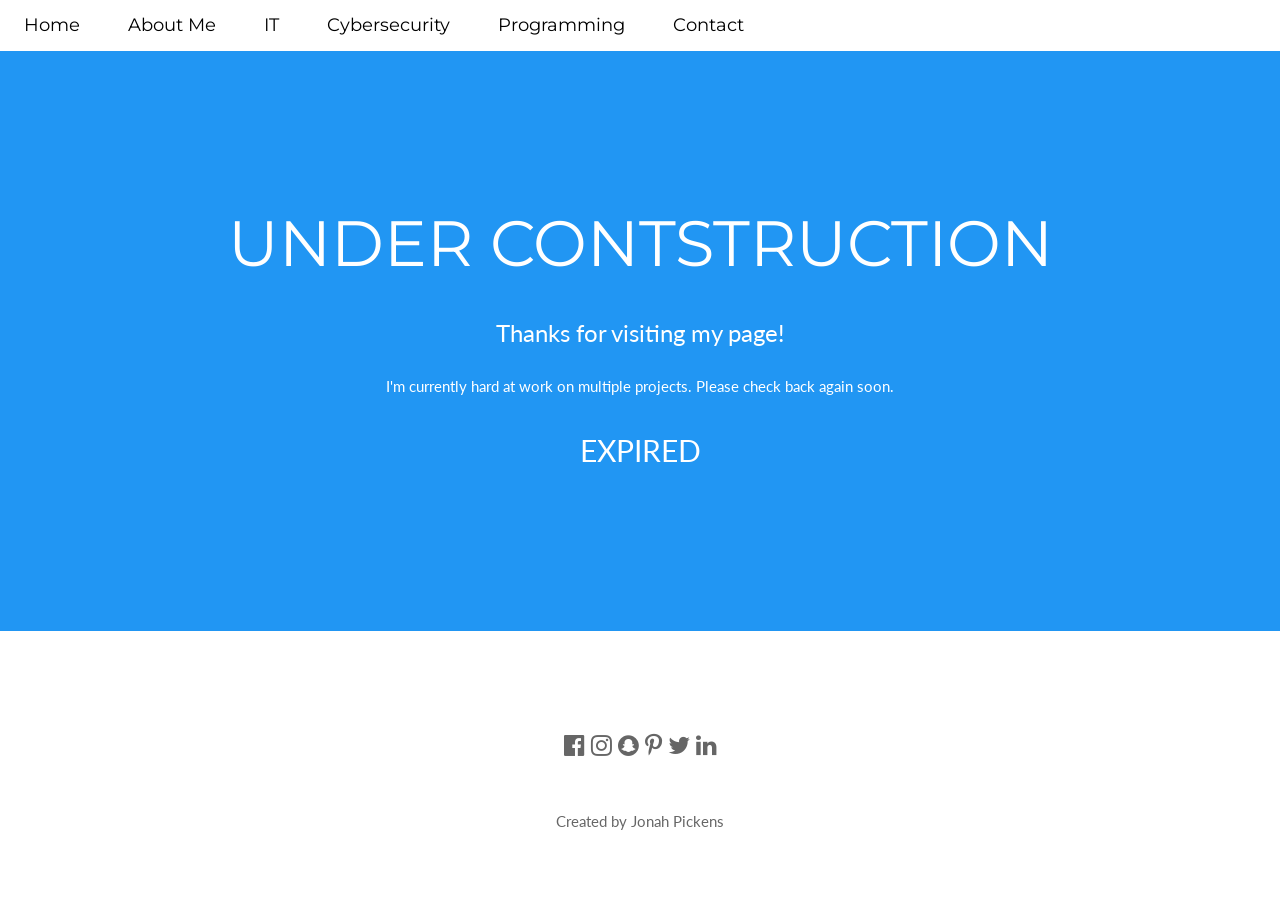
==== index.html @ 75fd9cc0 "Update index.html" ====
<!DOCTYPE html>
<html lang="en">
<head>
<title>Jonah's GitHub Portfolio</title>
<meta charset="UTF-8">
<meta name="viewport" content="width=device-width, initial-scale=1">
<link rel="stylesheet" href="https://www.w3schools.com/w3css/4/w3.css">
<link rel="stylesheet" href="https://fonts.googleapis.com/css?family=Lato">
<link rel="stylesheet" href="https://fonts.googleapis.com/css?family=Montserrat">
<link rel="stylesheet" href="https://cdnjs.cloudflare.com/ajax/libs/font-awesome/4.7.0/css/font-awesome.min.css">
<style>
body,h1,h2,h3,h4,h5,h6 {font-family: "Lato", sans-serif}
.w3-bar,h1,button {font-family: "Montserrat", sans-serif}
.fa-anchor,.fa-coffee {font-size:200px}
hr {
  margin: auto;
  width: 40%;
}
</style>
</head>
<body>

<!-- Navbar -->
<div class="w3-top">
  <div class="w3-bar w3- w3-card w3-left-align w3-large">
    <a class="w3-bar-item w3-button w3-hide-medium w3-hide-large w3-right w3-padding-large w3-hover-grey w3-large w3-pale-blue" href="javascript:void(0);" onclick="myFunction()" title="Toggle Navigation Menu"><i class="fa fa-bars"></i></a>
    <a href="#" class="w3-bar-item w3-button w3-padding-large w3-white">Home</a>
    <a href="#" class="w3-bar-item w3-button w3-hide-small w3-padding-large w3-hover-white">About Me</a>
    <a href="#" class="w3-bar-item w3-button w3-hide-small w3-padding-large w3-hover-white">IT</a>
    <a href="#" class="w3-bar-item w3-button w3-hide-small w3-padding-large w3-hover-white">Cybersecurity</a>
    <a href="#" class="w3-bar-item w3-button w3-hide-small w3-padding-large w3-hover-white">Programming</a>
    <a href="#" class="w3-bar-item w3-button w3-hide-small w3-padding-large w3-hover-white">Contact</a>
  </div>

<!-- Navbar on small screens
  <div id="navDemo" class="w3-bar-block w3-white w3-hide w3-hide-large w3-hide-medium w3-large">
    <a href="#" class="w3-bar-item w3-button w3-padding-large">Link 1</a>
    <a href="#" class="w3-bar-item w3-button w3-padding-large">Link 2</a>
    <a href="#" class="w3-bar-item w3-button w3-padding-large">Link 3</a>
    <a href="#" class="w3-bar-item w3-button w3-padding-large">Link 4</a>
  </div>
</div> -->

<!-- Header -->
<header class="w3-container w3-blue w3-center" style="padding:128px 16px">
  <h1 class="w3-margin w3-jumbo">UNDER CONTSTRUCTION</h1>
  <p class="w3-xlarge">
    Thanks for visiting my page!
  </p>
  <p>I'm currently hard at work on multiple projects.
    Please check back again soon.
  </p>
  <p id="demo" style="font-size:30px"></p>
  <!-- <button class="w3-button w3-black w3-padding-large w3-large w3-margin-top">Get Started</button> -->
</header>

<!-- Footer -->
<footer class="w3-container w3-padding-64 w3-center w3-opacity">  
  <div class="w3-xlarge w3-padding-32">
    <i class="fa fa-facebook-official w3-hover-opacity"></i>
    <i class="fa fa-instagram w3-hover-opacity"></i>
    <i class="fa fa-snapchat w3-hover-opacity"></i>
    <i class="fa fa-pinterest-p w3-hover-opacity"></i>
    <i class="fa fa-twitter w3-hover-opacity"></i>
    <i class="fa fa-linkedin w3-hover-opacity"></i>
 </div>
 <p>Created by Jonah Pickens</p>
</footer>

<script>
// Used to toggle the menu on small screens when clicking on the menu button
function myFunction() {
  var x = document.getElementById("navDemo");
  if (x.className.indexOf("w3-show") == -1) {
    x.className += " w3-show";
  } else { 
    x.className = x.className.replace(" w3-show", "");
  }
}
// Set the date we're counting down to
var countDownDate = new Date("Oct 2, 2024 15:37:25").getTime();

// Update the count down every 1 second
var countdownfunction = setInterval(function() {

  // Get todays date and time
  var now = new Date().getTime();
  
  // Find the distance between now an the count down date
  var distance = countDownDate - now;
  
  // Time calculations for days, hours, minutes and seconds
  var days = Math.floor(distance / (1000 * 60 * 60 * 24));
  var hours = Math.floor((distance % (1000 * 60 * 60 * 24)) / (1000 * 60 * 60));
  var minutes = Math.floor((distance % (1000 * 60 * 60)) / (1000 * 60));
  var seconds = Math.floor((distance % (1000 * 60)) / 1000);
  
  // Output the result in an element with id="demo"
  document.getElementById("demo").innerHTML = days + "d " + hours + "h "
  + minutes + "m " + seconds + "s ";
  
  // If the count down is over, write some text 
  if (distance < 0) {
    clearInterval(countdownfunction);
    document.getElementById("demo").innerHTML = "EXPIRED";
  }
}, 1000);
</script>

</body>
</html>
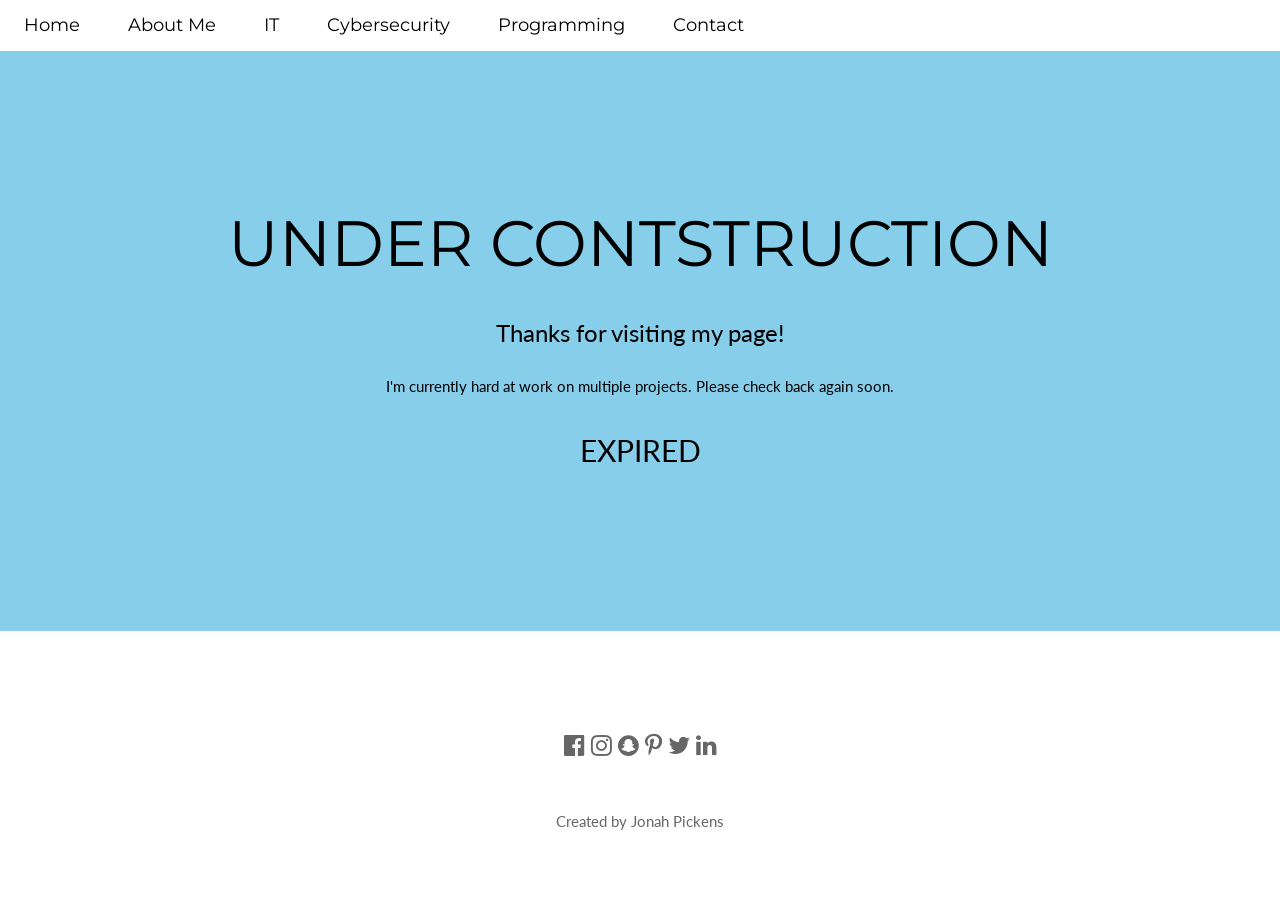
==== commit 48f6c7c8: "Update index.html" ====
--- a/index.html
+++ b/index.html
@@ -25,11 +25,11 @@
   <div class="w3-bar w3- w3-card w3-left-align w3-large">
     <a class="w3-bar-item w3-button w3-hide-medium w3-hide-large w3-right w3-padding-large w3-hover-grey w3-large w3-pale-blue" href="javascript:void(0);" onclick="myFunction()" title="Toggle Navigation Menu"><i class="fa fa-bars"></i></a>
     <a href="#" class="w3-bar-item w3-button w3-padding-large w3-white">Home</a>
-    <a href="#" class="w3-bar-item w3-button w3-hide-small w3-padding-large w3-hover-white">About Me</a>
-    <a href="#" class="w3-bar-item w3-button w3-hide-small w3-padding-large w3-hover-white">IT</a>
-    <a href="#" class="w3-bar-item w3-button w3-hide-small w3-padding-large w3-hover-white">Cybersecurity</a>
-    <a href="#" class="w3-bar-item w3-button w3-hide-small w3-padding-large w3-hover-white">Programming</a>
-    <a href="#" class="w3-bar-item w3-button w3-hide-small w3-padding-large w3-hover-white">Contact</a>
+    <a href="#" class="w3-bar-item w3-button w3-hide-small w3-padding-large w3-hover-grey">About Me</a>
+    <a href="#" class="w3-bar-item w3-button w3-hide-small w3-padding-large w3-hover-grey">IT</a>
+    <a href="#" class="w3-bar-item w3-button w3-hide-small w3-padding-large w3-hover-grey">Cybersecurity</a>
+    <a href="#" class="w3-bar-item w3-button w3-hide-small w3-padding-large w3-hover-grey">Programming</a>
+    <a href="#" class="w3-bar-item w3-button w3-hide-small w3-padding-large w3-hover-grey">Contact</a>
   </div>
 
 <!-- Navbar on small screens
@@ -42,7 +42,7 @@
 </div> -->
 
 <!-- Header -->
-<header class="w3-container w3-blue w3-center" style="padding:128px 16px">
+<header class="w3-container w3-light-blue w3-center" style="padding:128px 16px">
   <h1 class="w3-margin w3-jumbo">UNDER CONTSTRUCTION</h1>
   <p class="w3-xlarge">
     Thanks for visiting my page!
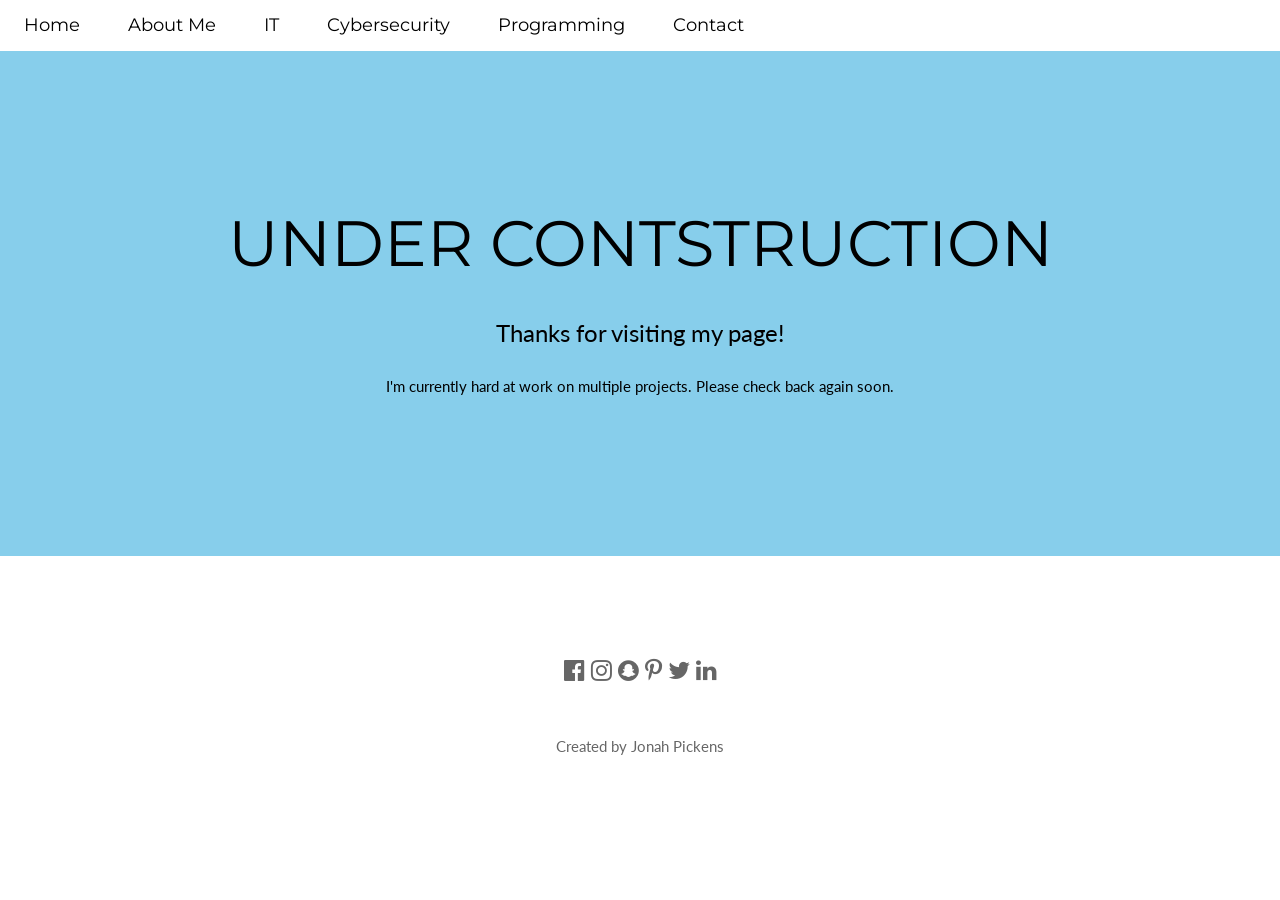
==== commit 93461c57: "Removed timer" ====
--- a/index.html
+++ b/index.html
@@ -67,7 +67,7 @@
  <p>Created by Jonah Pickens</p>
 </footer>
 
-<script>
+<!-- <script>
 // Used to toggle the menu on small screens when clicking on the menu button
 function myFunction() {
   var x = document.getElementById("navDemo");
@@ -105,7 +105,7 @@
     document.getElementById("demo").innerHTML = "EXPIRED";
   }
 }, 1000);
-</script>
+</script> -->
 
 </body>
 </html>
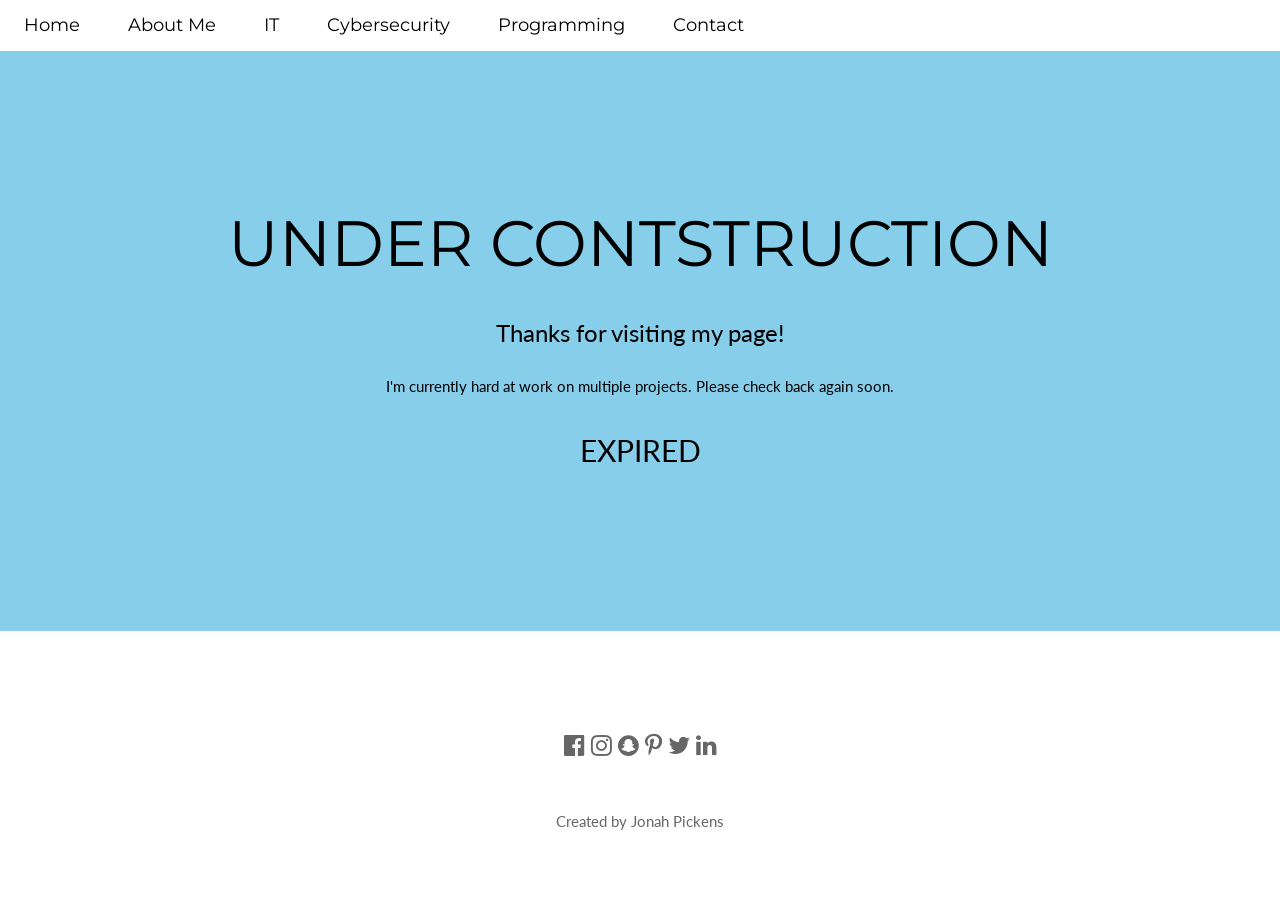
==== commit 160c6f7f: "Update index.html" ====
--- a/index.html
+++ b/index.html
@@ -67,7 +67,7 @@
  <p>Created by Jonah Pickens</p>
 </footer>
 
-<!-- <script>
+<script>
 // Used to toggle the menu on small screens when clicking on the menu button
 function myFunction() {
   var x = document.getElementById("navDemo");
@@ -105,7 +105,7 @@
     document.getElementById("demo").innerHTML = "EXPIRED";
   }
 }, 1000);
-</script> -->
+</script>
 
 </body>
 </html>
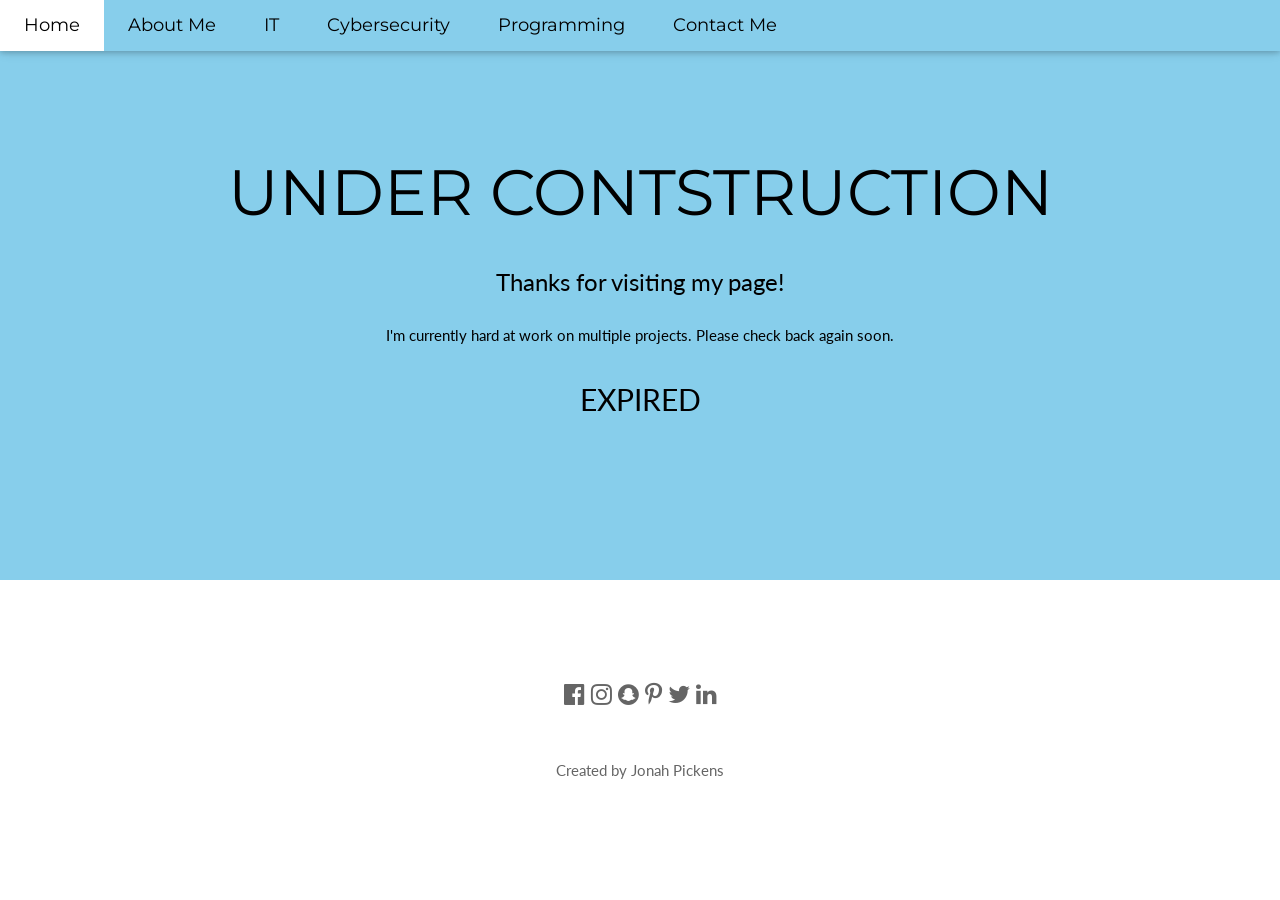
==== commit cf519d9f: "Update index.html" ====
--- a/index.html
+++ b/index.html
@@ -23,23 +23,24 @@
 <!-- Navbar -->
 <div class="w3-top">
   <div class="w3-bar w3- w3-card w3-left-align w3-large">
-    <a class="w3-bar-item w3-button w3-hide-medium w3-hide-large w3-right w3-padding-large w3-hover-grey w3-large w3-pale-blue" href="javascript:void(0);" onclick="myFunction()" title="Toggle Navigation Menu"><i class="fa fa-bars"></i></a>
+    <a class="w3-bar-item w3-button w3-hide-medium w3-hide-large w3-right w3-padding-large w3-hover-grey w3-large w3-light-blue" href="javascript:void(0);" onclick="myFunction()" title="Toggle Navigation Menu"><i class="fa fa-bars"></i></a>
     <a href="#" class="w3-bar-item w3-button w3-padding-large w3-white">Home</a>
     <a href="#" class="w3-bar-item w3-button w3-hide-small w3-padding-large w3-hover-grey">About Me</a>
     <a href="#" class="w3-bar-item w3-button w3-hide-small w3-padding-large w3-hover-grey">IT</a>
     <a href="#" class="w3-bar-item w3-button w3-hide-small w3-padding-large w3-hover-grey">Cybersecurity</a>
     <a href="#" class="w3-bar-item w3-button w3-hide-small w3-padding-large w3-hover-grey">Programming</a>
-    <a href="#" class="w3-bar-item w3-button w3-hide-small w3-padding-large w3-hover-grey">Contact</a>
+    <a href="#" class="w3-bar-item w3-button w3-hide-small w3-padding-large w3-hover-grey">Contact Me</a>
   </div>
 
-<!-- Navbar on small screens
+<!-- Navbar on small screens -->
   <div id="navDemo" class="w3-bar-block w3-white w3-hide w3-hide-large w3-hide-medium w3-large">
-    <a href="#" class="w3-bar-item w3-button w3-padding-large">Link 1</a>
-    <a href="#" class="w3-bar-item w3-button w3-padding-large">Link 2</a>
-    <a href="#" class="w3-bar-item w3-button w3-padding-large">Link 3</a>
-    <a href="#" class="w3-bar-item w3-button w3-padding-large">Link 4</a>
+    <a href="#" class="w3-bar-item w3-button w3-padding-large">About Me</a>
+    <a href="#" class="w3-bar-item w3-button w3-padding-large">IT</a>
+    <a href="#" class="w3-bar-item w3-button w3-padding-large">Cybersecurity</a>
+    <a href="#" class="w3-bar-item w3-button w3-padding-large">Programming</a>
+    <a href="#" class="w3-bar-item w3-button w3-padding-large">Contact Me</a>
   </div>
-</div> -->
+</div>
 
 <!-- Header -->
 <header class="w3-container w3-light-blue w3-center" style="padding:128px 16px">
